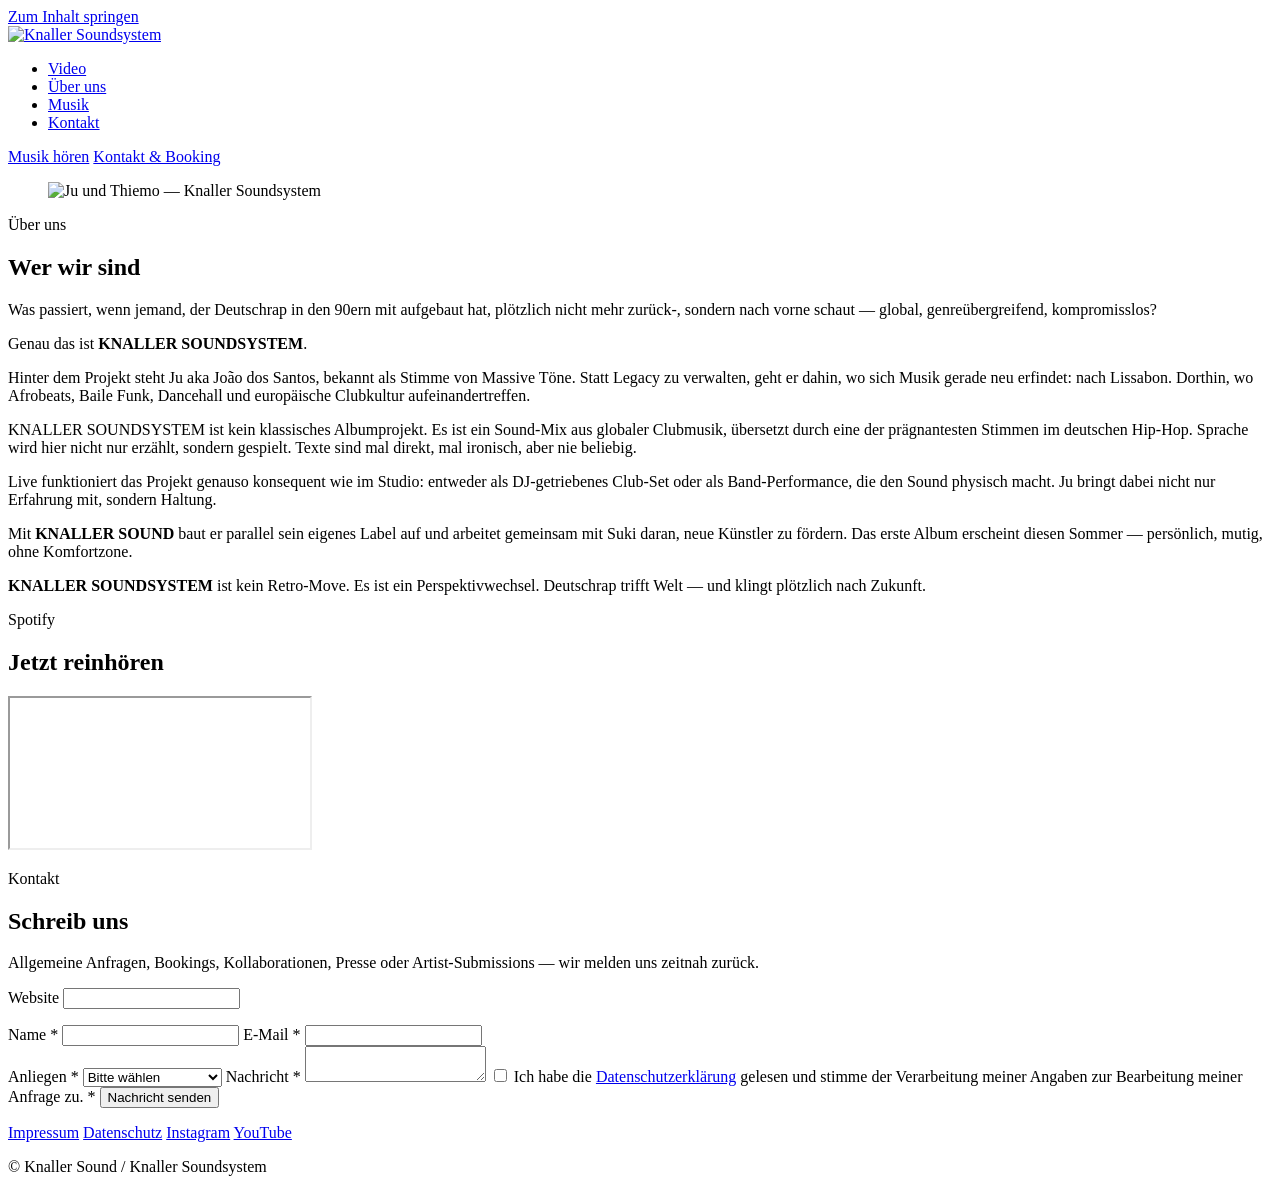
==== public/index.html @ 6ffbc518 "Remove Premium tagline from preview About section. Co-authored-by: Cursor <cursoragent@cursor.com>" ====
<!DOCTYPE html>
<html lang="de">
<head>
  <meta charset="utf-8">
  <meta name="viewport" content="width=device-width, initial-scale=1">
  <meta name="description" content="Knaller Sound — Reggae, Dancehall, Afrobeats. Ju aka Knaller Soundsystem. Musik hören, Live buchen, Kontakt.">
  <title>Knaller Sound — Knaller Soundsystem</title>
  <link rel="icon" href="/assets/logo/knaller-mark.png" type="image/png">
  <link rel="preconnect" href="https://fonts.googleapis.com">
  <link rel="preconnect" href="https://fonts.gstatic.com" crossorigin>
  <link href="https://fonts.googleapis.com/css2?family=DM+Sans:ital,opsz,wght@0,9..40,400..600;0,9..40,700;1,9..40,400&family=Syne:wght@600;700;800&display=swap" rel="stylesheet">
  <link rel="stylesheet" href="/css/site.css">
</head>
<body>
  <a class="skip-link" href="#ueber-uns">Zum Inhalt springen</a>

  <header class="site-header">
    <a class="brand" href="#top" aria-label="Knaller Soundsystem Start">
      <img class="brand-logo" src="/assets/logo/knaller-logo.png" width="320" height="180" alt="Knaller Soundsystem">
    </a>
    <nav aria-label="Abschnitte">
      <ul class="nav-anchors">
        <li><a href="#top">Video</a></li>
        <li><a href="#ueber-uns">Über uns</a></li>
        <li><a href="#spotify">Musik</a></li>
        <li><a href="#kontakt">Kontakt</a></li>
      </ul>
    </nav>
  </header>

  <main id="top">
    <section class="hero" aria-label="Video Header">
      <div class="hero-video-wrap" id="hero-video-wrap"></div>
      <div class="hero-content">
        <div class="hero-actions">
          <a class="btn btn-primary" href="#spotify">Musik hören</a>
          <a class="btn btn-ghost" href="#kontakt">Kontakt &amp; Booking</a>
        </div>
        <div class="hero-dots" id="hero-dots" aria-label="Video-Auswahl"></div>
      </div>
    </section>

    <section class="section about" id="ueber-uns" aria-labelledby="about-title">
      <div class="section-inner">
        <div class="about-grid">
        <figure class="about-photo">
          <img src="/assets/images/ju-thiemo.jpg" width="1800" height="1255" alt="Ju und Thiemo — Knaller Soundsystem">
        </figure>
        <div class="about-text">
          <p class="section-label">Über uns</p>
          <h2 class="section-title" id="about-title">Wer wir sind</h2>
          <p class="lead">Was passiert, wenn jemand, der Deutschrap in den 90ern mit aufgebaut hat, plötzlich nicht mehr zurück-, sondern nach vorne schaut — global, genreübergreifend, kompromisslos?</p>
          <p>Genau das ist <strong>KNALLER SOUNDSYSTEM</strong>.</p>
          <p>Hinter dem Projekt steht Ju aka João dos Santos, bekannt als Stimme von Massive Töne. Statt Legacy zu verwalten, geht er dahin, wo sich Musik gerade neu erfindet: nach Lissabon. Dorthin, wo Afrobeats, Baile Funk, Dancehall und europäische Clubkultur aufeinandertreffen.</p>
          <p>KNALLER SOUNDSYSTEM ist kein klassisches Albumprojekt. Es ist ein Sound-Mix aus globaler Clubmusik, übersetzt durch eine der prägnantesten Stimmen im deutschen Hip-Hop. Sprache wird hier nicht nur erzählt, sondern gespielt. Texte sind mal direkt, mal ironisch, aber nie beliebig.</p>
          <p>Live funktioniert das Projekt genauso konsequent wie im Studio: entweder als DJ-getriebenes Club-Set oder als Band-Performance, die den Sound physisch macht. Ju bringt dabei nicht nur Erfahrung mit, sondern Haltung.</p>
          <p>Mit <strong>KNALLER SOUND</strong> baut er parallel sein eigenes Label auf und arbeitet gemeinsam mit Suki daran, neue Künstler zu fördern. Das erste Album erscheint diesen Sommer — persönlich, mutig, ohne Komfortzone.</p>
          <p><strong>KNALLER SOUNDSYSTEM</strong> ist kein Retro-Move. Es ist ein Perspektivwechsel. Deutschrap trifft Welt — und klingt plötzlich nach Zukunft.</p>
        </div>
        </div>
      </div>
    </section>

    <section class="section spotify-section" id="spotify" aria-labelledby="spotify-title">
      <div class="section-inner">
        <p class="section-label">Spotify</p>
        <h2 class="section-title" id="spotify-title">Jetzt reinhören</h2>
        <div class="spotify-frame">
          <div class="spotify-frame-inner">
            <iframe
              title="Knaller Soundsystem auf Spotify"
              loading="lazy"
              allow="autoplay; clipboard-write; encrypted-media; fullscreen; picture-in-picture"
              src="https://open.spotify.com/embed/artist/32OORI4khivugUjORlih63?utm_source=generator&theme=0"
            ></iframe>
          </div>
        </div>
      </div>
    </section>

    <section class="section contact-section" id="kontakt" aria-labelledby="contact-title">
      <div class="section-inner contact-grid">
        <div>
          <p class="section-label">Kontakt</p>
          <h2 class="section-title" id="contact-title">Schreib uns</h2>
          <p class="contact-intro">Allgemeine Anfragen, Bookings, Kollaborationen, Presse oder Artist-Submissions — wir melden uns zeitnah zurück.</p>
        </div>

        <form
          class="contact-form"
          name="kontakt"
          method="POST"
          action="/danke.html"
          data-netlify="true"
          netlify-honeypot="website"
        >
          <input type="hidden" name="form-name" value="kontakt">
          <p class="hp-field" aria-hidden="true">
            <label>Website <input name="website" tabindex="-1" autocomplete="off"></label>
          </p>

          <div class="form-row two">
            <label>
              Name *
              <input type="text" name="name" required autocomplete="name">
            </label>
            <label>
              E-Mail *
              <input type="email" name="email" required autocomplete="email">
            </label>
          </div>

          <label>
            Anliegen *
            <select name="anliegen" required>
              <option value="">Bitte wählen</option>
              <option value="Allgemeine Anfrage">Allgemeine Anfrage</option>
              <option value="Booking">Booking</option>
              <option value="Kollaboration">Kollaboration</option>
              <option value="Presse / Medien">Presse / Medien</option>
              <option value="Artist Submission">Artist Submission</option>
            </select>
          </label>

          <label>
            Nachricht *
            <textarea name="nachricht" required></textarea>
          </label>

          <label class="consent">
            <input type="checkbox" name="datenschutz" value="akzeptiert" required>
            <span>Ich habe die <a href="/datenschutz.html">Datenschutzerklärung</a> gelesen und stimme der Verarbeitung meiner Angaben zur Bearbeitung meiner Anfrage zu. *</span>
          </label>

          <button type="submit" class="btn btn-primary">Nachricht senden</button>
          <p class="form-status" id="form-status" role="status"></p>
        </form>
      </div>
    </section>
  </main>

  <footer class="site-footer">
    <nav aria-label="Rechtliches">
      <a href="/impressum.html">Impressum</a>
      <a href="/datenschutz.html">Datenschutz</a>
      <a href="https://www.instagram.com/knallersoundsystem/" rel="noopener noreferrer">Instagram</a>
      <a href="https://www.youtube.com/@Knallersoundsystem" rel="noopener noreferrer">YouTube</a>
    </nav>
    <p>© Knaller Sound / Knaller Soundsystem</p>
  </footer>

  <script src="/js/site.js" defer></script>
</body>
</html>
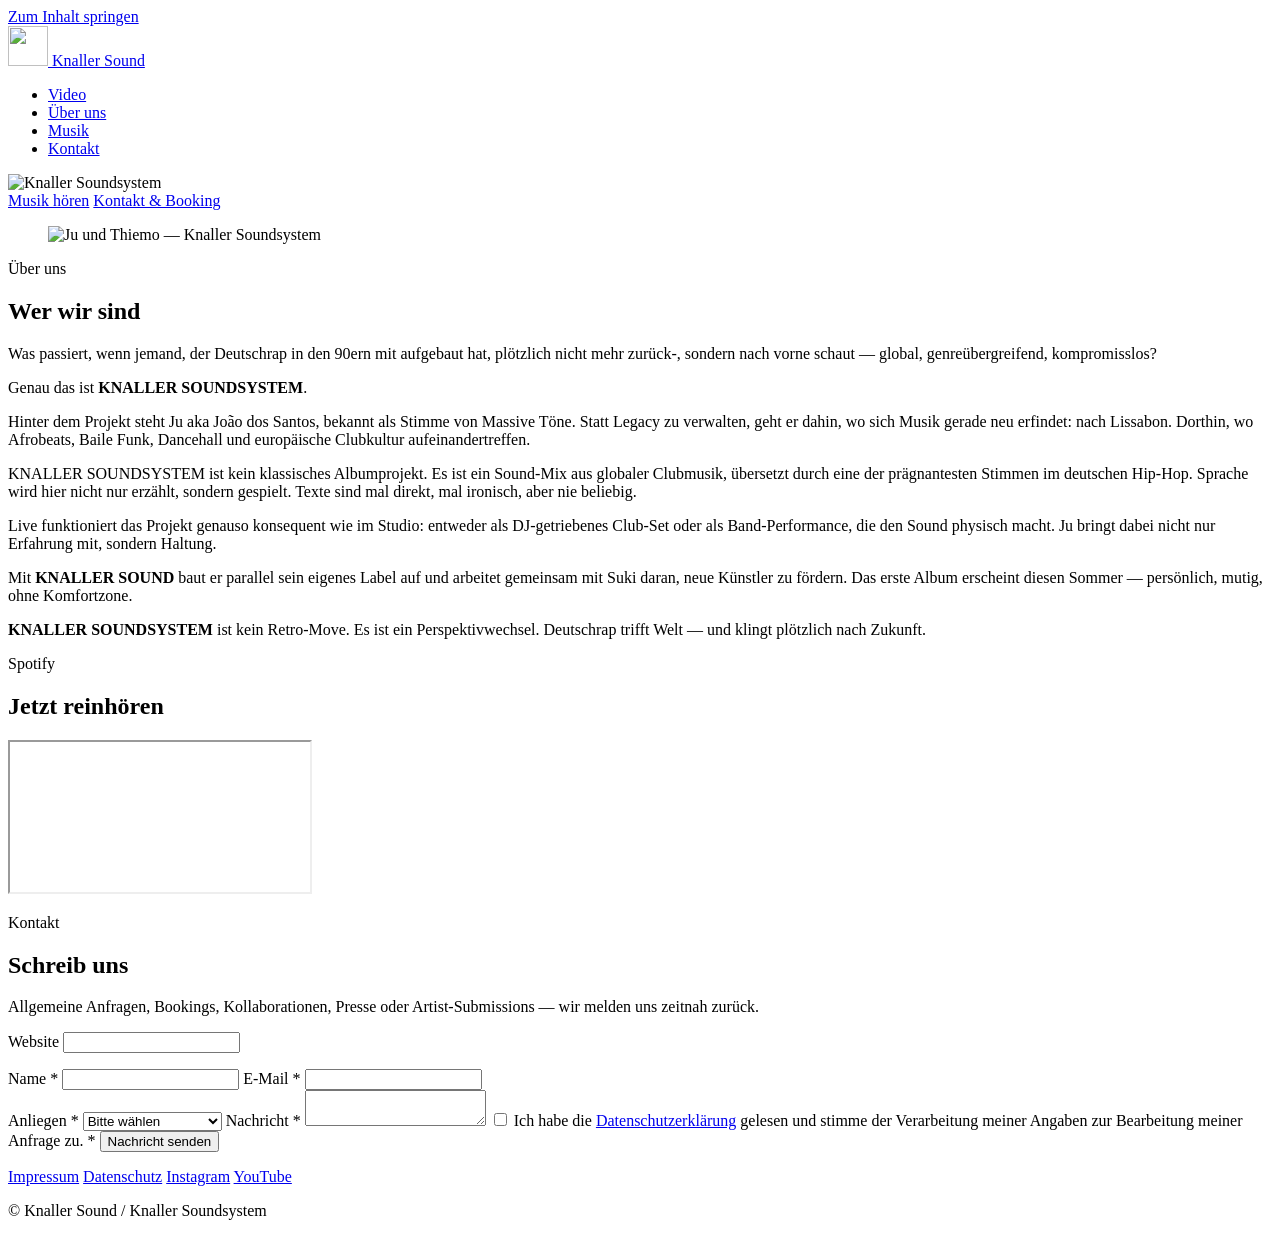
==== commit bea1d118: "Remove Premium tagline from production hero. Co-authored-by: Cursor <cursoragent@cursor.com>" ====
--- a/public/index.html
+++ b/public/index.html
@@ -15,8 +15,9 @@
   <a class="skip-link" href="#ueber-uns">Zum Inhalt springen</a>
 
   <header class="site-header">
-    <a class="brand" href="#top" aria-label="Knaller Soundsystem Start">
-      <img class="brand-logo" src="/assets/logo/knaller-logo.png" width="320" height="180" alt="Knaller Soundsystem">
+    <a class="brand" href="#top" aria-label="Knaller Sound Start">
+      <img src="/assets/logo/knaller-mark.png" width="40" height="40" alt="">
+      <span>Knaller Sound</span>
     </a>
     <nav aria-label="Abschnitte">
       <ul class="nav-anchors">
@@ -32,6 +33,7 @@
     <section class="hero" aria-label="Video Header">
       <div class="hero-video-wrap" id="hero-video-wrap"></div>
       <div class="hero-content">
+        <img class="hero-logo" src="/assets/logo/knaller-logo.png" width="640" height="360" alt="Knaller Soundsystem">
         <div class="hero-actions">
           <a class="btn btn-primary" href="#spotify">Musik hören</a>
           <a class="btn btn-ghost" href="#kontakt">Kontakt &amp; Booking</a>
@@ -41,8 +43,7 @@
     </section>
 
     <section class="section about" id="ueber-uns" aria-labelledby="about-title">
-      <div class="section-inner">
-        <div class="about-grid">
+      <div class="section-inner about-grid">
         <figure class="about-photo">
           <img src="/assets/images/ju-thiemo.jpg" width="1800" height="1255" alt="Ju und Thiemo — Knaller Soundsystem">
         </figure>
@@ -56,7 +57,6 @@
           <p>Live funktioniert das Projekt genauso konsequent wie im Studio: entweder als DJ-getriebenes Club-Set oder als Band-Performance, die den Sound physisch macht. Ju bringt dabei nicht nur Erfahrung mit, sondern Haltung.</p>
           <p>Mit <strong>KNALLER SOUND</strong> baut er parallel sein eigenes Label auf und arbeitet gemeinsam mit Suki daran, neue Künstler zu fördern. Das erste Album erscheint diesen Sommer — persönlich, mutig, ohne Komfortzone.</p>
           <p><strong>KNALLER SOUNDSYSTEM</strong> ist kein Retro-Move. Es ist ein Perspektivwechsel. Deutschrap trifft Welt — und klingt plötzlich nach Zukunft.</p>
-        </div>
         </div>
       </div>
     </section>
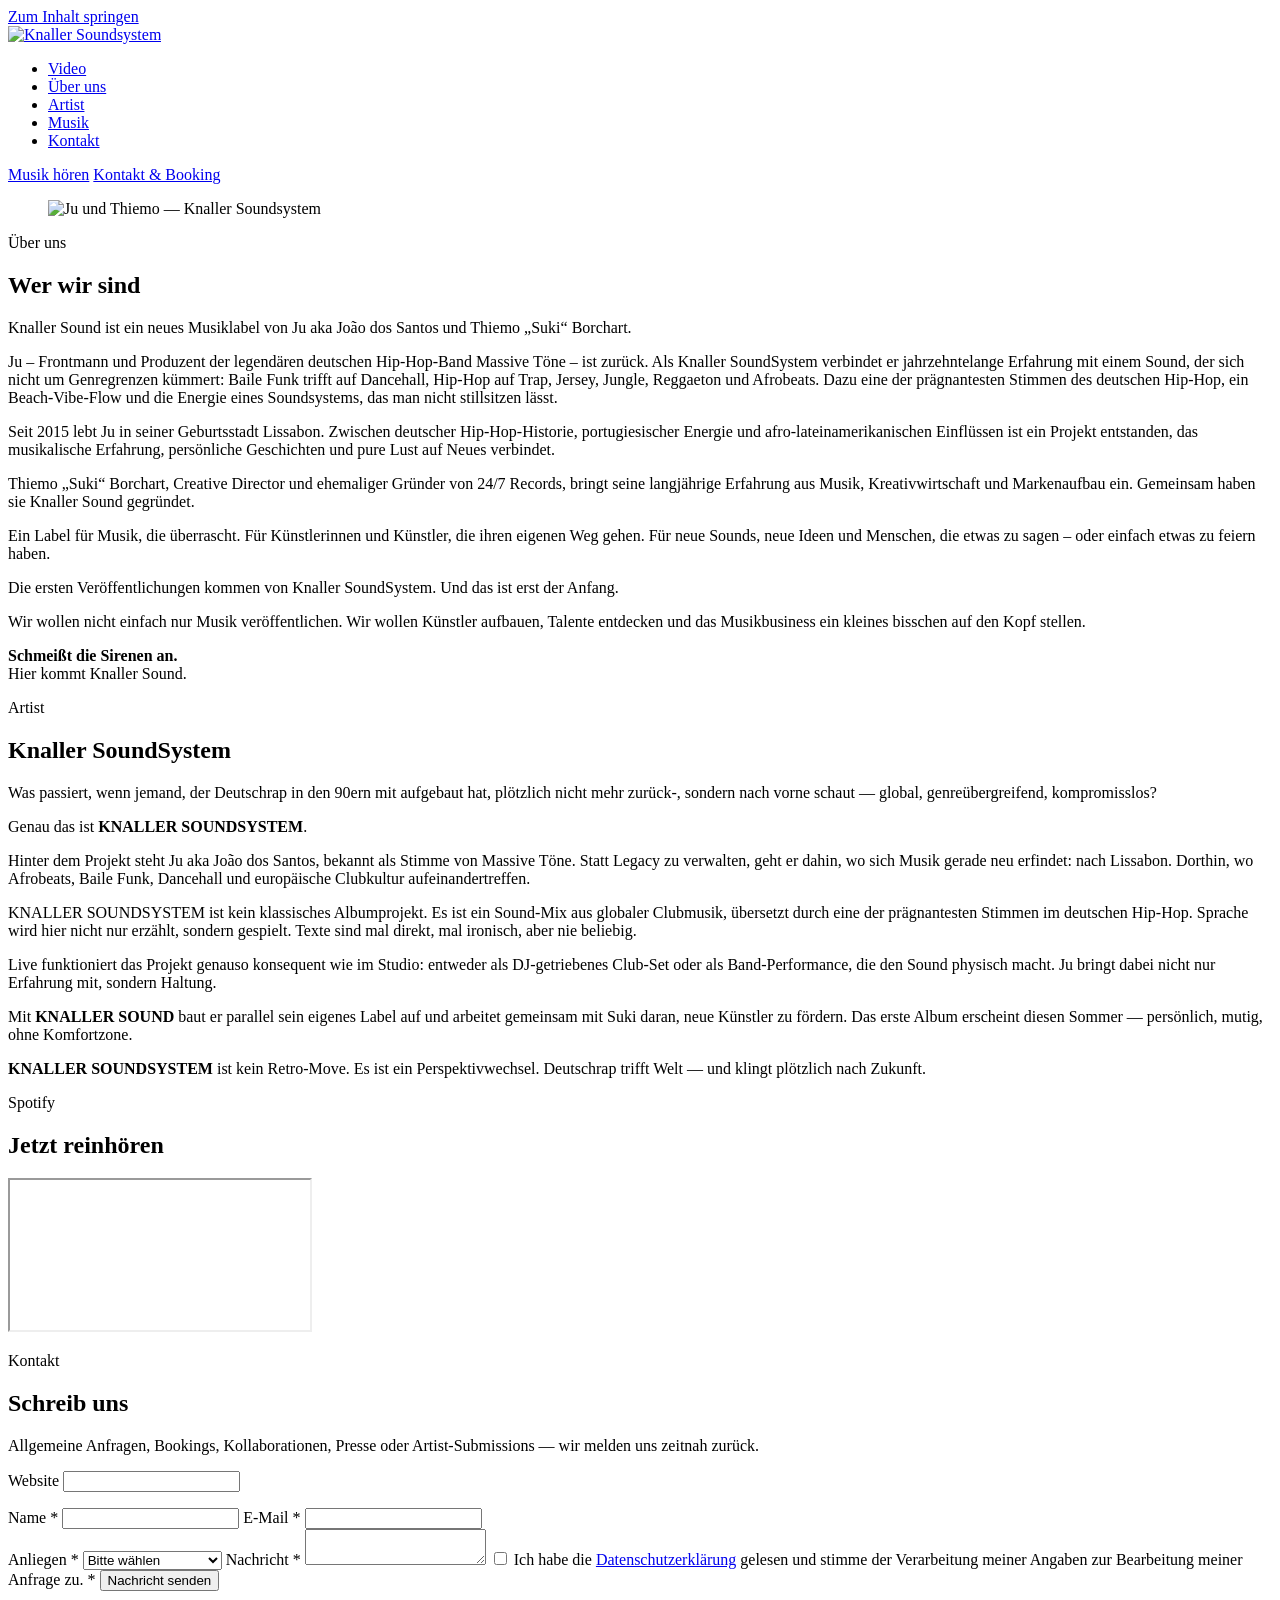
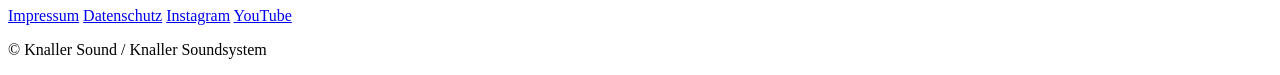
==== commit 6ef9f68a: "Preview: new Über uns label copy; move press text to Artist section. Add nav anchor for Artist betwe" ====
--- a/public/index.html
+++ b/public/index.html
@@ -15,14 +15,14 @@
   <a class="skip-link" href="#ueber-uns">Zum Inhalt springen</a>
 
   <header class="site-header">
-    <a class="brand" href="#top" aria-label="Knaller Sound Start">
-      <img src="/assets/logo/knaller-mark.png" width="40" height="40" alt="">
-      <span>Knaller Sound</span>
+    <a class="brand" href="#top" aria-label="Knaller Soundsystem Start">
+      <img class="brand-logo" src="/assets/logo/knaller-logo.png" width="320" height="180" alt="Knaller Soundsystem">
     </a>
     <nav aria-label="Abschnitte">
       <ul class="nav-anchors">
         <li><a href="#top">Video</a></li>
         <li><a href="#ueber-uns">Über uns</a></li>
+        <li><a href="#artist">Artist</a></li>
         <li><a href="#spotify">Musik</a></li>
         <li><a href="#kontakt">Kontakt</a></li>
       </ul>
@@ -33,7 +33,6 @@
     <section class="hero" aria-label="Video Header">
       <div class="hero-video-wrap" id="hero-video-wrap"></div>
       <div class="hero-content">
-        <img class="hero-logo" src="/assets/logo/knaller-logo.png" width="640" height="360" alt="Knaller Soundsystem">
         <div class="hero-actions">
           <a class="btn btn-primary" href="#spotify">Musik hören</a>
           <a class="btn btn-ghost" href="#kontakt">Kontakt &amp; Booking</a>
@@ -43,21 +42,38 @@
     </section>
 
     <section class="section about" id="ueber-uns" aria-labelledby="about-title">
-      <div class="section-inner about-grid">
+      <div class="section-inner">
+        <div class="about-grid">
         <figure class="about-photo">
           <img src="/assets/images/ju-thiemo.jpg" width="1800" height="1255" alt="Ju und Thiemo — Knaller Soundsystem">
         </figure>
         <div class="about-text">
           <p class="section-label">Über uns</p>
           <h2 class="section-title" id="about-title">Wer wir sind</h2>
-          <p class="lead">Was passiert, wenn jemand, der Deutschrap in den 90ern mit aufgebaut hat, plötzlich nicht mehr zurück-, sondern nach vorne schaut — global, genreübergreifend, kompromisslos?</p>
-          <p>Genau das ist <strong>KNALLER SOUNDSYSTEM</strong>.</p>
-          <p>Hinter dem Projekt steht Ju aka João dos Santos, bekannt als Stimme von Massive Töne. Statt Legacy zu verwalten, geht er dahin, wo sich Musik gerade neu erfindet: nach Lissabon. Dorthin, wo Afrobeats, Baile Funk, Dancehall und europäische Clubkultur aufeinandertreffen.</p>
-          <p>KNALLER SOUNDSYSTEM ist kein klassisches Albumprojekt. Es ist ein Sound-Mix aus globaler Clubmusik, übersetzt durch eine der prägnantesten Stimmen im deutschen Hip-Hop. Sprache wird hier nicht nur erzählt, sondern gespielt. Texte sind mal direkt, mal ironisch, aber nie beliebig.</p>
-          <p>Live funktioniert das Projekt genauso konsequent wie im Studio: entweder als DJ-getriebenes Club-Set oder als Band-Performance, die den Sound physisch macht. Ju bringt dabei nicht nur Erfahrung mit, sondern Haltung.</p>
-          <p>Mit <strong>KNALLER SOUND</strong> baut er parallel sein eigenes Label auf und arbeitet gemeinsam mit Suki daran, neue Künstler zu fördern. Das erste Album erscheint diesen Sommer — persönlich, mutig, ohne Komfortzone.</p>
-          <p><strong>KNALLER SOUNDSYSTEM</strong> ist kein Retro-Move. Es ist ein Perspektivwechsel. Deutschrap trifft Welt — und klingt plötzlich nach Zukunft.</p>
+          <p class="lead">Knaller Sound ist ein neues Musiklabel von Ju aka João dos Santos und Thiemo „Suki“ Borchart.</p>
+          <p>Ju – Frontmann und Produzent der legendären deutschen Hip-Hop-Band Massive Töne – ist zurück. Als Knaller SoundSystem verbindet er jahrzehntelange Erfahrung mit einem Sound, der sich nicht um Genregrenzen kümmert: Baile Funk trifft auf Dancehall, Hip-Hop auf Trap, Jersey, Jungle, Reggaeton und Afrobeats. Dazu eine der prägnantesten Stimmen des deutschen Hip-Hop, ein Beach-Vibe-Flow und die Energie eines Soundsystems, das man nicht stillsitzen lässt.</p>
+          <p>Seit 2015 lebt Ju in seiner Geburtsstadt Lissabon. Zwischen deutscher Hip-Hop-Historie, portugiesischer Energie und afro-lateinamerikanischen Einflüssen ist ein Projekt entstanden, das musikalische Erfahrung, persönliche Geschichten und pure Lust auf Neues verbindet.</p>
+          <p>Thiemo „Suki“ Borchart, Creative Director und ehemaliger Gründer von 24/7 Records, bringt seine langjährige Erfahrung aus Musik, Kreativwirtschaft und Markenaufbau ein. Gemeinsam haben sie Knaller Sound gegründet.</p>
+          <p>Ein Label für Musik, die überrascht. Für Künstlerinnen und Künstler, die ihren eigenen Weg gehen. Für neue Sounds, neue Ideen und Menschen, die etwas zu sagen – oder einfach etwas zu feiern haben.</p>
+          <p>Die ersten Veröffentlichungen kommen von Knaller SoundSystem. Und das ist erst der Anfang.</p>
+          <p>Wir wollen nicht einfach nur Musik veröffentlichen. Wir wollen Künstler aufbauen, Talente entdecken und das Musikbusiness ein kleines bisschen auf den Kopf stellen.</p>
+          <p class="about-closing"><strong>Schmeißt die Sirenen an.</strong><br>Hier kommt Knaller Sound.</p>
         </div>
+        </div>
+      </div>
+    </section>
+
+    <section class="section artist-section" id="artist" aria-labelledby="artist-title">
+      <div class="section-inner artist-text">
+        <p class="section-label">Artist</p>
+        <h2 class="section-title" id="artist-title">Knaller SoundSystem</h2>
+        <p class="lead">Was passiert, wenn jemand, der Deutschrap in den 90ern mit aufgebaut hat, plötzlich nicht mehr zurück-, sondern nach vorne schaut — global, genreübergreifend, kompromisslos?</p>
+        <p>Genau das ist <strong>KNALLER SOUNDSYSTEM</strong>.</p>
+        <p>Hinter dem Projekt steht Ju aka João dos Santos, bekannt als Stimme von Massive Töne. Statt Legacy zu verwalten, geht er dahin, wo sich Musik gerade neu erfindet: nach Lissabon. Dorthin, wo Afrobeats, Baile Funk, Dancehall und europäische Clubkultur aufeinandertreffen.</p>
+        <p>KNALLER SOUNDSYSTEM ist kein klassisches Albumprojekt. Es ist ein Sound-Mix aus globaler Clubmusik, übersetzt durch eine der prägnantesten Stimmen im deutschen Hip-Hop. Sprache wird hier nicht nur erzählt, sondern gespielt. Texte sind mal direkt, mal ironisch, aber nie beliebig.</p>
+        <p>Live funktioniert das Projekt genauso konsequent wie im Studio: entweder als DJ-getriebenes Club-Set oder als Band-Performance, die den Sound physisch macht. Ju bringt dabei nicht nur Erfahrung mit, sondern Haltung.</p>
+        <p>Mit <strong>KNALLER SOUND</strong> baut er parallel sein eigenes Label auf und arbeitet gemeinsam mit Suki daran, neue Künstler zu fördern. Das erste Album erscheint diesen Sommer — persönlich, mutig, ohne Komfortzone.</p>
+        <p><strong>KNALLER SOUNDSYSTEM</strong> ist kein Retro-Move. Es ist ein Perspektivwechsel. Deutschrap trifft Welt — und klingt plötzlich nach Zukunft.</p>
       </div>
     </section>
 
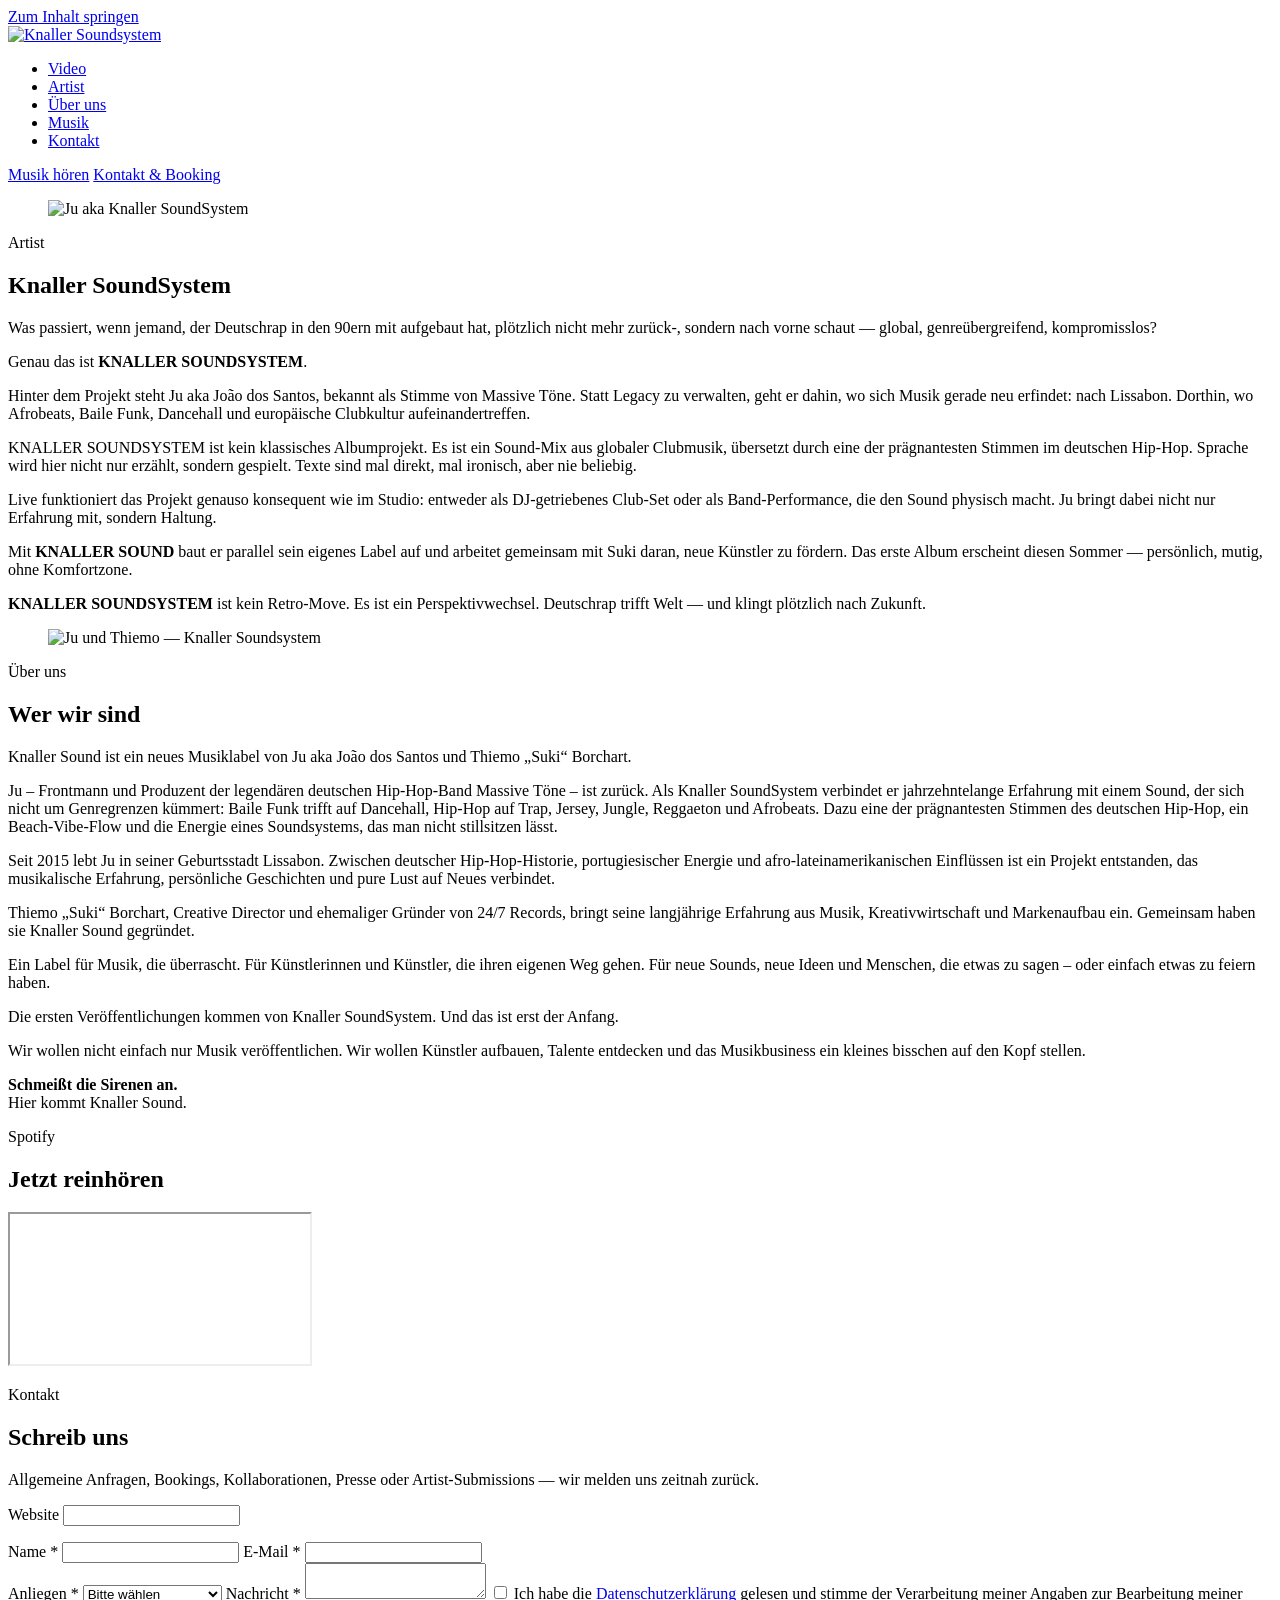
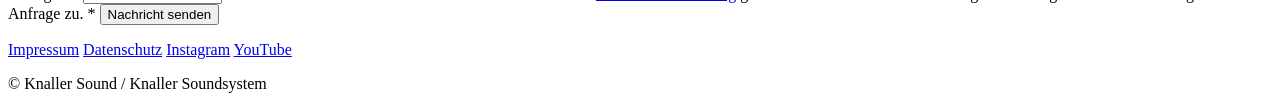
==== commit 629e1bf3: "Preview: Artist before About with Ju photo. Reorder nav; editorial grid for Artist section.  Co-auth" ====
--- a/public/index.html
+++ b/public/index.html
@@ -21,8 +21,8 @@
     <nav aria-label="Abschnitte">
       <ul class="nav-anchors">
         <li><a href="#top">Video</a></li>
+        <li><a href="#artist">Artist</a></li>
         <li><a href="#ueber-uns">Über uns</a></li>
-        <li><a href="#artist">Artist</a></li>
         <li><a href="#spotify">Musik</a></li>
         <li><a href="#kontakt">Kontakt</a></li>
       </ul>
@@ -38,6 +38,27 @@
           <a class="btn btn-ghost" href="#kontakt">Kontakt &amp; Booking</a>
         </div>
         <div class="hero-dots" id="hero-dots" aria-label="Video-Auswahl"></div>
+      </div>
+    </section>
+
+    <section class="section artist-section" id="artist" aria-labelledby="artist-title">
+      <div class="section-inner">
+        <div class="artist-grid">
+          <figure class="artist-photo">
+            <img src="/assets/images/ju.jpg" width="1800" height="1255" alt="Ju aka Knaller SoundSystem">
+          </figure>
+          <div class="artist-text">
+            <p class="section-label">Artist</p>
+            <h2 class="section-title" id="artist-title">Knaller SoundSystem</h2>
+            <p class="lead">Was passiert, wenn jemand, der Deutschrap in den 90ern mit aufgebaut hat, plötzlich nicht mehr zurück-, sondern nach vorne schaut — global, genreübergreifend, kompromisslos?</p>
+            <p>Genau das ist <strong>KNALLER SOUNDSYSTEM</strong>.</p>
+            <p>Hinter dem Projekt steht Ju aka João dos Santos, bekannt als Stimme von Massive Töne. Statt Legacy zu verwalten, geht er dahin, wo sich Musik gerade neu erfindet: nach Lissabon. Dorthin, wo Afrobeats, Baile Funk, Dancehall und europäische Clubkultur aufeinandertreffen.</p>
+            <p>KNALLER SOUNDSYSTEM ist kein klassisches Albumprojekt. Es ist ein Sound-Mix aus globaler Clubmusik, übersetzt durch eine der prägnantesten Stimmen im deutschen Hip-Hop. Sprache wird hier nicht nur erzählt, sondern gespielt. Texte sind mal direkt, mal ironisch, aber nie beliebig.</p>
+            <p>Live funktioniert das Projekt genauso konsequent wie im Studio: entweder als DJ-getriebenes Club-Set oder als Band-Performance, die den Sound physisch macht. Ju bringt dabei nicht nur Erfahrung mit, sondern Haltung.</p>
+            <p>Mit <strong>KNALLER SOUND</strong> baut er parallel sein eigenes Label auf und arbeitet gemeinsam mit Suki daran, neue Künstler zu fördern. Das erste Album erscheint diesen Sommer — persönlich, mutig, ohne Komfortzone.</p>
+            <p><strong>KNALLER SOUNDSYSTEM</strong> ist kein Retro-Move. Es ist ein Perspektivwechsel. Deutschrap trifft Welt — und klingt plötzlich nach Zukunft.</p>
+          </div>
+        </div>
       </div>
     </section>
 
@@ -60,20 +81,6 @@
           <p class="about-closing"><strong>Schmeißt die Sirenen an.</strong><br>Hier kommt Knaller Sound.</p>
         </div>
         </div>
-      </div>
-    </section>
-
-    <section class="section artist-section" id="artist" aria-labelledby="artist-title">
-      <div class="section-inner artist-text">
-        <p class="section-label">Artist</p>
-        <h2 class="section-title" id="artist-title">Knaller SoundSystem</h2>
-        <p class="lead">Was passiert, wenn jemand, der Deutschrap in den 90ern mit aufgebaut hat, plötzlich nicht mehr zurück-, sondern nach vorne schaut — global, genreübergreifend, kompromisslos?</p>
-        <p>Genau das ist <strong>KNALLER SOUNDSYSTEM</strong>.</p>
-        <p>Hinter dem Projekt steht Ju aka João dos Santos, bekannt als Stimme von Massive Töne. Statt Legacy zu verwalten, geht er dahin, wo sich Musik gerade neu erfindet: nach Lissabon. Dorthin, wo Afrobeats, Baile Funk, Dancehall und europäische Clubkultur aufeinandertreffen.</p>
-        <p>KNALLER SOUNDSYSTEM ist kein klassisches Albumprojekt. Es ist ein Sound-Mix aus globaler Clubmusik, übersetzt durch eine der prägnantesten Stimmen im deutschen Hip-Hop. Sprache wird hier nicht nur erzählt, sondern gespielt. Texte sind mal direkt, mal ironisch, aber nie beliebig.</p>
-        <p>Live funktioniert das Projekt genauso konsequent wie im Studio: entweder als DJ-getriebenes Club-Set oder als Band-Performance, die den Sound physisch macht. Ju bringt dabei nicht nur Erfahrung mit, sondern Haltung.</p>
-        <p>Mit <strong>KNALLER SOUND</strong> baut er parallel sein eigenes Label auf und arbeitet gemeinsam mit Suki daran, neue Künstler zu fördern. Das erste Album erscheint diesen Sommer — persönlich, mutig, ohne Komfortzone.</p>
-        <p><strong>KNALLER SOUNDSYSTEM</strong> ist kein Retro-Move. Es ist ein Perspektivwechsel. Deutschrap trifft Welt — und klingt plötzlich nach Zukunft.</p>
       </div>
     </section>
 
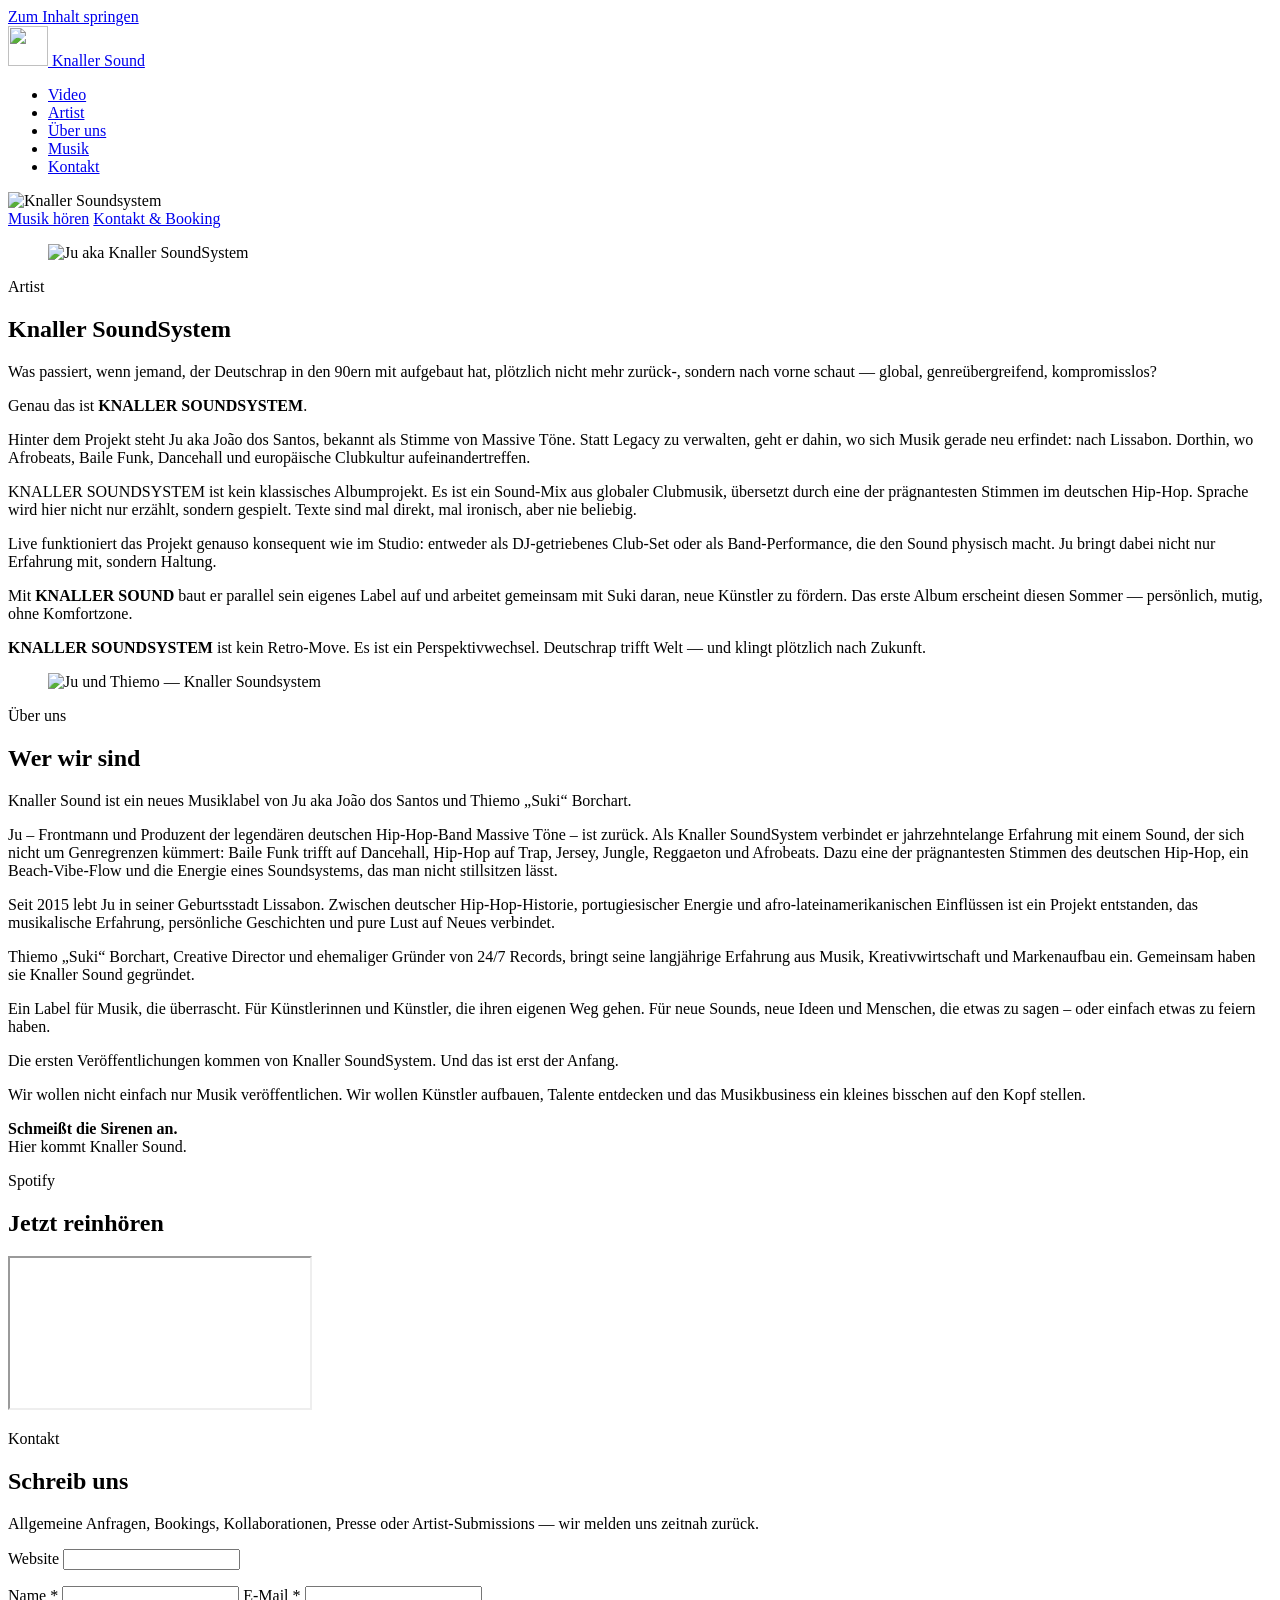
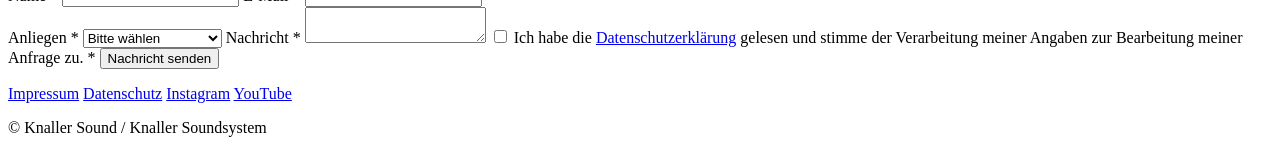
==== commit 405275ef: "Add Artist section and new Über uns label copy on production. Match preview content: Ju photo, press" ====
--- a/public/index.html
+++ b/public/index.html
@@ -15,8 +15,9 @@
   <a class="skip-link" href="#ueber-uns">Zum Inhalt springen</a>
 
   <header class="site-header">
-    <a class="brand" href="#top" aria-label="Knaller Soundsystem Start">
-      <img class="brand-logo" src="/assets/logo/knaller-logo.png" width="320" height="180" alt="Knaller Soundsystem">
+    <a class="brand" href="#top" aria-label="Knaller Sound Start">
+      <img src="/assets/logo/knaller-mark.png" width="40" height="40" alt="">
+      <span>Knaller Sound</span>
     </a>
     <nav aria-label="Abschnitte">
       <ul class="nav-anchors">
@@ -33,6 +34,7 @@
     <section class="hero" aria-label="Video Header">
       <div class="hero-video-wrap" id="hero-video-wrap"></div>
       <div class="hero-content">
+        <img class="hero-logo" src="/assets/logo/knaller-logo.png" width="640" height="360" alt="Knaller Soundsystem">
         <div class="hero-actions">
           <a class="btn btn-primary" href="#spotify">Musik hören</a>
           <a class="btn btn-ghost" href="#kontakt">Kontakt &amp; Booking</a>
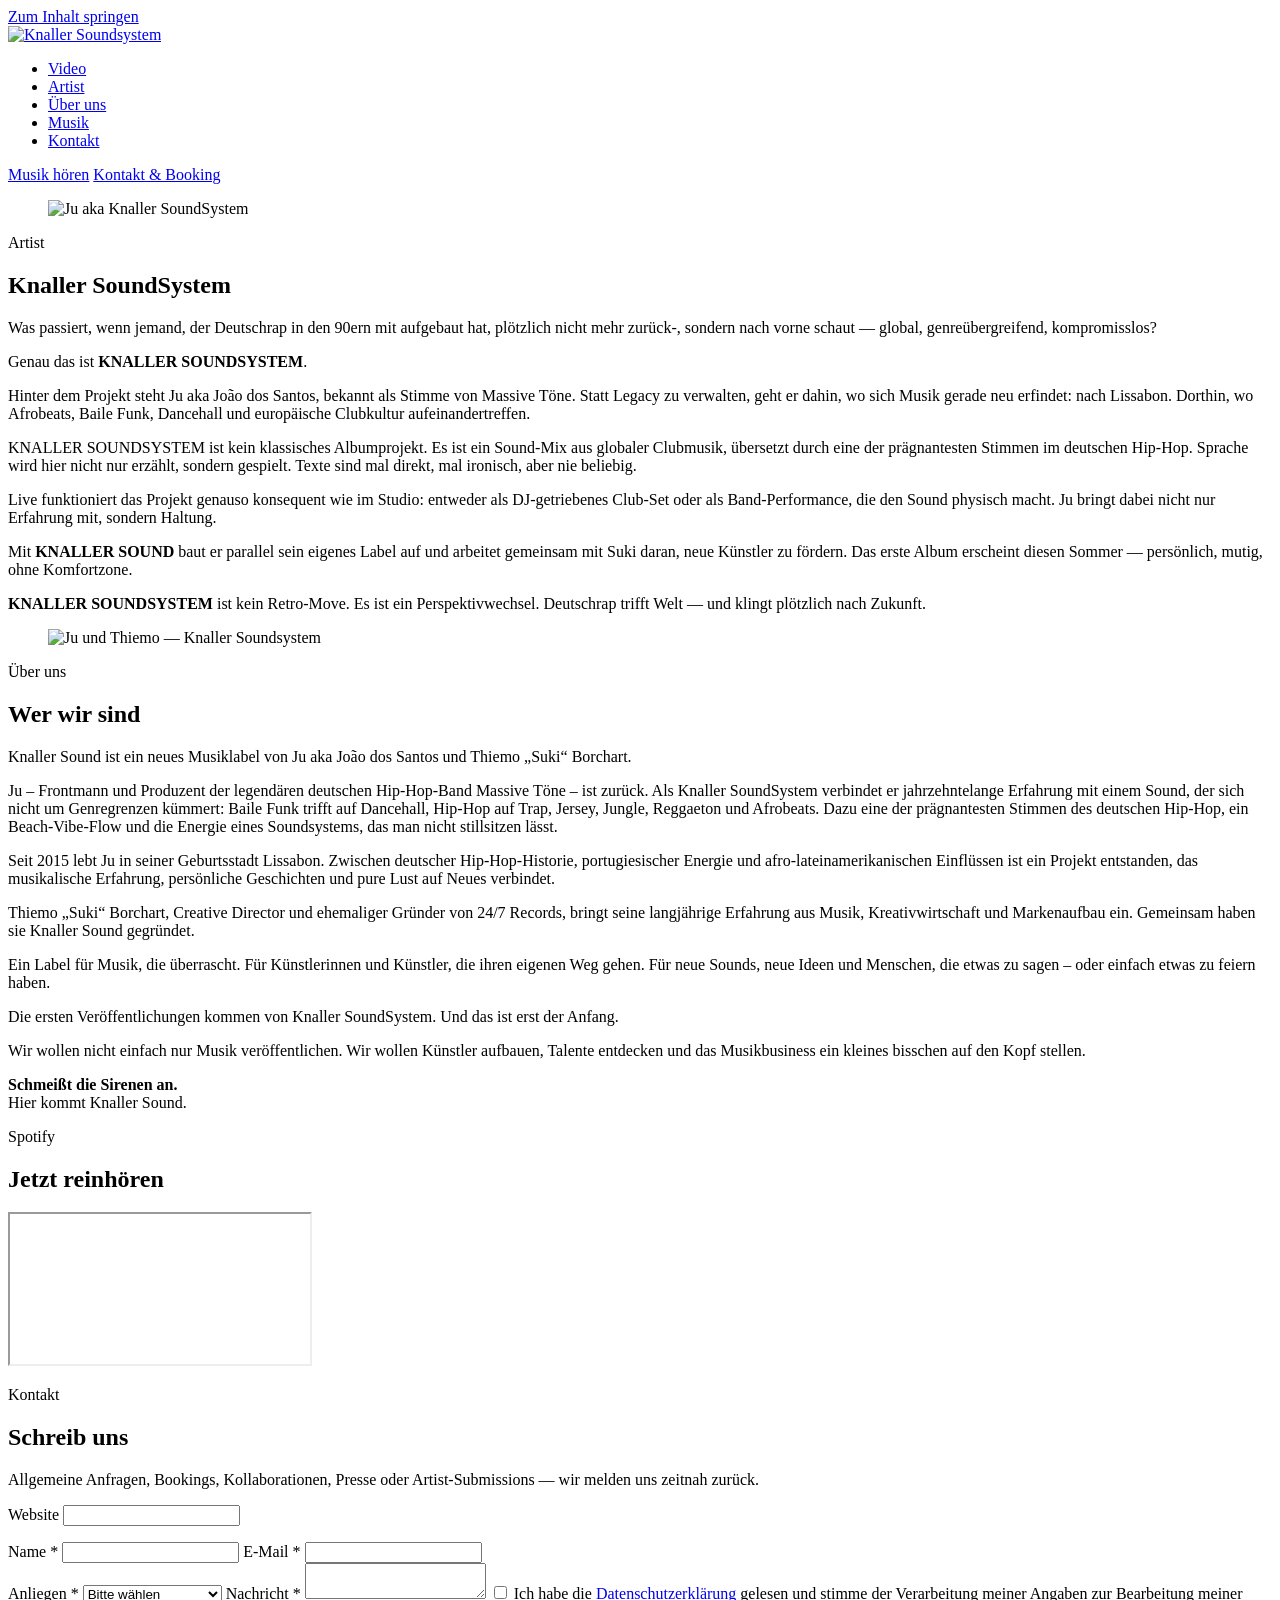
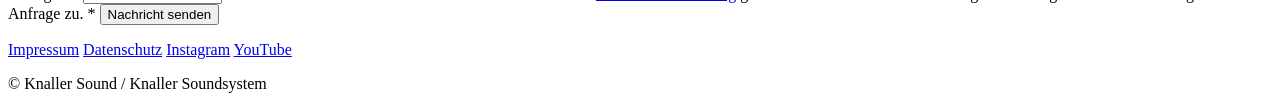
==== commit 3b11a468: "Merge preview layout into production (live site). Preview header logo, hero without overlay logo, sc" ====
--- a/public/index.html
+++ b/public/index.html
@@ -15,9 +15,8 @@
   <a class="skip-link" href="#ueber-uns">Zum Inhalt springen</a>
 
   <header class="site-header">
-    <a class="brand" href="#top" aria-label="Knaller Sound Start">
-      <img src="/assets/logo/knaller-mark.png" width="40" height="40" alt="">
-      <span>Knaller Sound</span>
+    <a class="brand" href="#top" aria-label="Knaller Soundsystem Start">
+      <img class="brand-logo" src="/assets/logo/knaller-logo.png" width="320" height="180" alt="Knaller Soundsystem">
     </a>
     <nav aria-label="Abschnitte">
       <ul class="nav-anchors">
@@ -34,7 +33,6 @@
     <section class="hero" aria-label="Video Header">
       <div class="hero-video-wrap" id="hero-video-wrap"></div>
       <div class="hero-content">
-        <img class="hero-logo" src="/assets/logo/knaller-logo.png" width="640" height="360" alt="Knaller Soundsystem">
         <div class="hero-actions">
           <a class="btn btn-primary" href="#spotify">Musik hören</a>
           <a class="btn btn-ghost" href="#kontakt">Kontakt &amp; Booking</a>
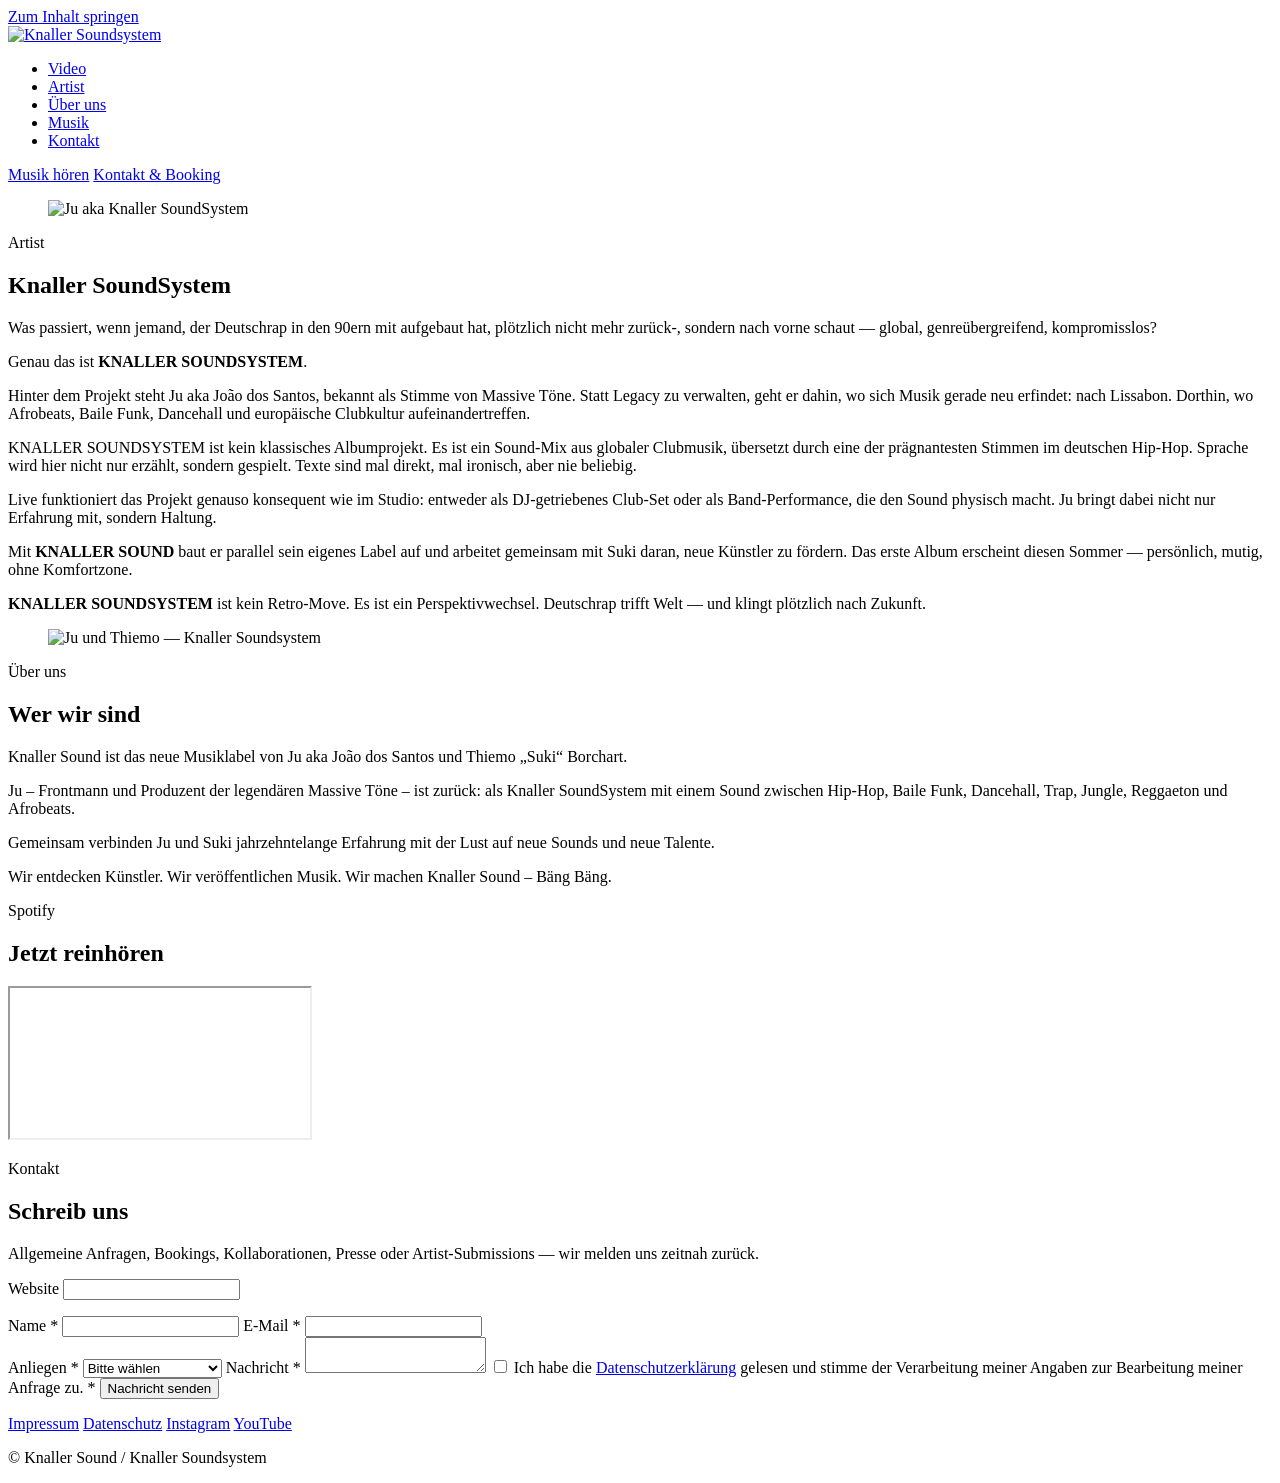
==== commit e8ab5ac7: "Update Über uns copy to shorter label positioning text. Co-authored-by: Cursor <cursoragent@cursor.c" ====
--- a/public/index.html
+++ b/public/index.html
@@ -71,14 +71,10 @@
         <div class="about-text">
           <p class="section-label">Über uns</p>
           <h2 class="section-title" id="about-title">Wer wir sind</h2>
-          <p class="lead">Knaller Sound ist ein neues Musiklabel von Ju aka João dos Santos und Thiemo „Suki“ Borchart.</p>
-          <p>Ju – Frontmann und Produzent der legendären deutschen Hip-Hop-Band Massive Töne – ist zurück. Als Knaller SoundSystem verbindet er jahrzehntelange Erfahrung mit einem Sound, der sich nicht um Genregrenzen kümmert: Baile Funk trifft auf Dancehall, Hip-Hop auf Trap, Jersey, Jungle, Reggaeton und Afrobeats. Dazu eine der prägnantesten Stimmen des deutschen Hip-Hop, ein Beach-Vibe-Flow und die Energie eines Soundsystems, das man nicht stillsitzen lässt.</p>
-          <p>Seit 2015 lebt Ju in seiner Geburtsstadt Lissabon. Zwischen deutscher Hip-Hop-Historie, portugiesischer Energie und afro-lateinamerikanischen Einflüssen ist ein Projekt entstanden, das musikalische Erfahrung, persönliche Geschichten und pure Lust auf Neues verbindet.</p>
-          <p>Thiemo „Suki“ Borchart, Creative Director und ehemaliger Gründer von 24/7 Records, bringt seine langjährige Erfahrung aus Musik, Kreativwirtschaft und Markenaufbau ein. Gemeinsam haben sie Knaller Sound gegründet.</p>
-          <p>Ein Label für Musik, die überrascht. Für Künstlerinnen und Künstler, die ihren eigenen Weg gehen. Für neue Sounds, neue Ideen und Menschen, die etwas zu sagen – oder einfach etwas zu feiern haben.</p>
-          <p>Die ersten Veröffentlichungen kommen von Knaller SoundSystem. Und das ist erst der Anfang.</p>
-          <p>Wir wollen nicht einfach nur Musik veröffentlichen. Wir wollen Künstler aufbauen, Talente entdecken und das Musikbusiness ein kleines bisschen auf den Kopf stellen.</p>
-          <p class="about-closing"><strong>Schmeißt die Sirenen an.</strong><br>Hier kommt Knaller Sound.</p>
+          <p class="lead">Knaller Sound ist das neue Musiklabel von Ju aka João dos Santos und Thiemo „Suki“ Borchart.</p>
+          <p>Ju – Frontmann und Produzent der legendären Massive Töne – ist zurück: als Knaller SoundSystem mit einem Sound zwischen Hip-Hop, Baile Funk, Dancehall, Trap, Jungle, Reggaeton und Afrobeats.</p>
+          <p>Gemeinsam verbinden Ju und Suki jahrzehntelange Erfahrung mit der Lust auf neue Sounds und neue Talente.</p>
+          <p class="about-closing">Wir entdecken Künstler. Wir veröffentlichen Musik. Wir machen Knaller Sound – Bäng Bäng.</p>
         </div>
         </div>
       </div>
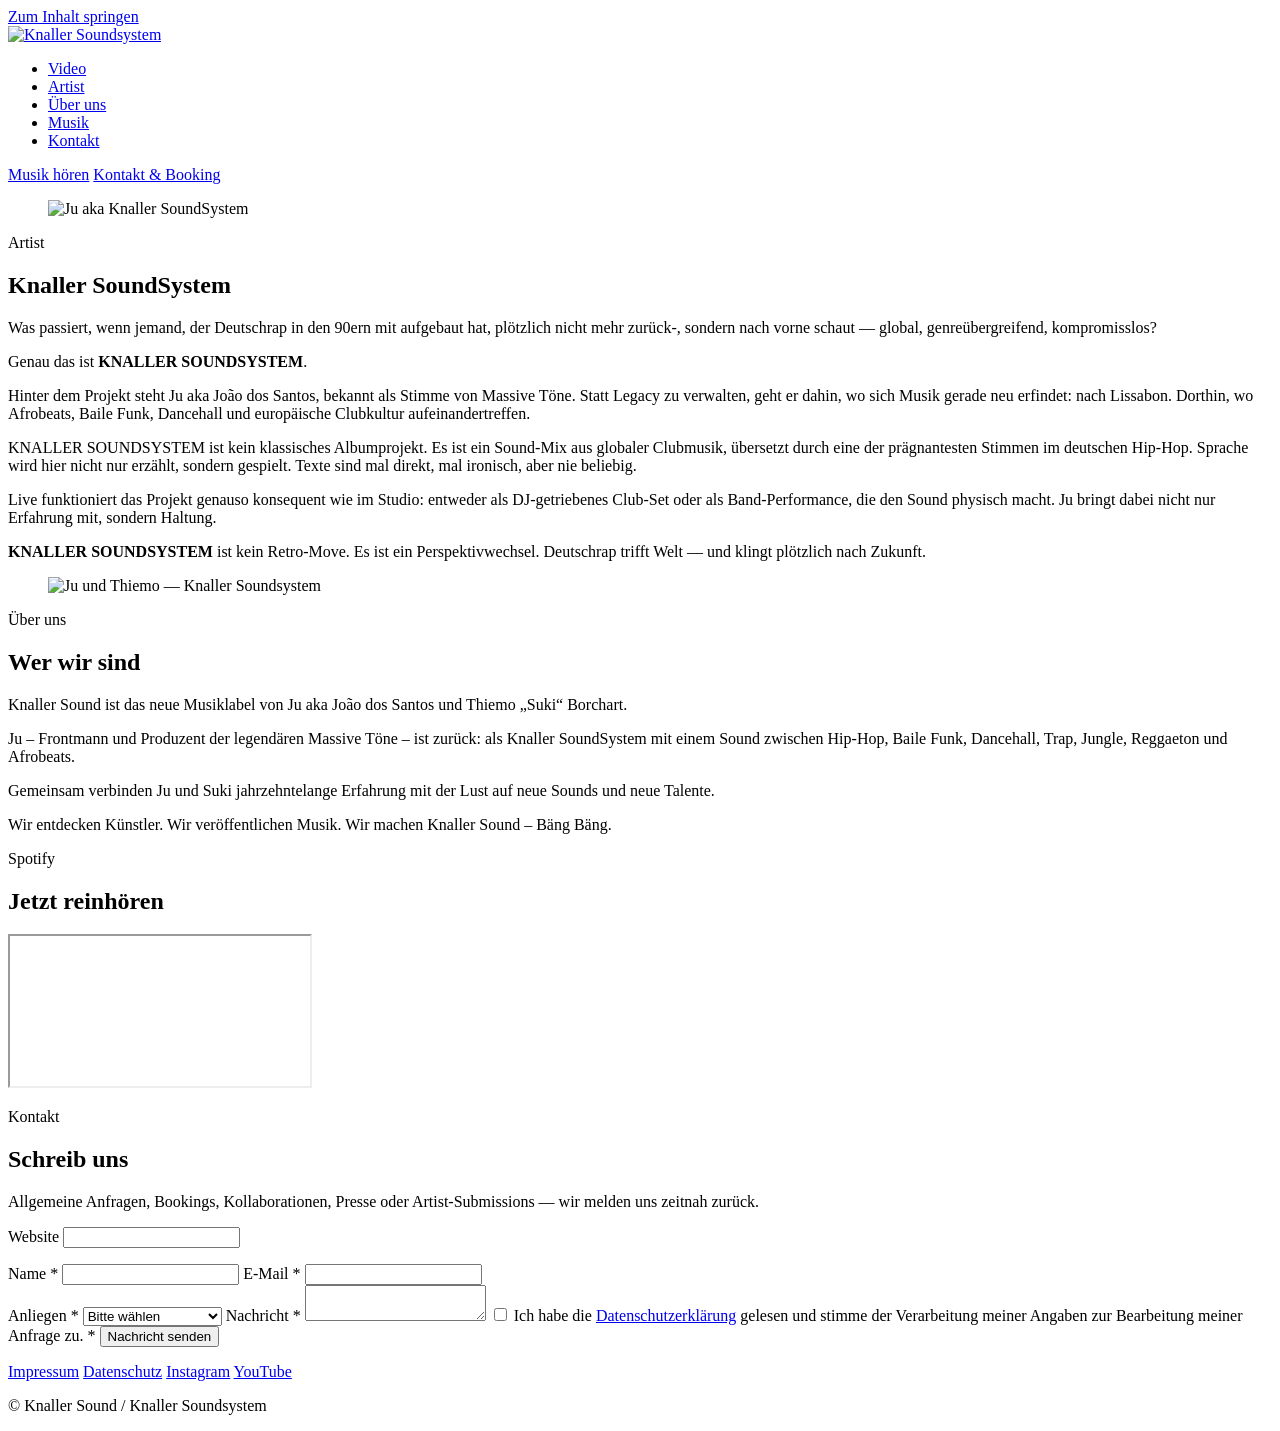
==== commit afc97e63: "Remove label-building paragraph from Artist section. Co-authored-by: Cursor <cursoragent@cursor.com>" ====
--- a/public/index.html
+++ b/public/index.html
@@ -55,7 +55,6 @@
             <p>Hinter dem Projekt steht Ju aka João dos Santos, bekannt als Stimme von Massive Töne. Statt Legacy zu verwalten, geht er dahin, wo sich Musik gerade neu erfindet: nach Lissabon. Dorthin, wo Afrobeats, Baile Funk, Dancehall und europäische Clubkultur aufeinandertreffen.</p>
             <p>KNALLER SOUNDSYSTEM ist kein klassisches Albumprojekt. Es ist ein Sound-Mix aus globaler Clubmusik, übersetzt durch eine der prägnantesten Stimmen im deutschen Hip-Hop. Sprache wird hier nicht nur erzählt, sondern gespielt. Texte sind mal direkt, mal ironisch, aber nie beliebig.</p>
             <p>Live funktioniert das Projekt genauso konsequent wie im Studio: entweder als DJ-getriebenes Club-Set oder als Band-Performance, die den Sound physisch macht. Ju bringt dabei nicht nur Erfahrung mit, sondern Haltung.</p>
-            <p>Mit <strong>KNALLER SOUND</strong> baut er parallel sein eigenes Label auf und arbeitet gemeinsam mit Suki daran, neue Künstler zu fördern. Das erste Album erscheint diesen Sommer — persönlich, mutig, ohne Komfortzone.</p>
             <p><strong>KNALLER SOUNDSYSTEM</strong> ist kein Retro-Move. Es ist ein Perspektivwechsel. Deutschrap trifft Welt — und klingt plötzlich nach Zukunft.</p>
           </div>
         </div>
